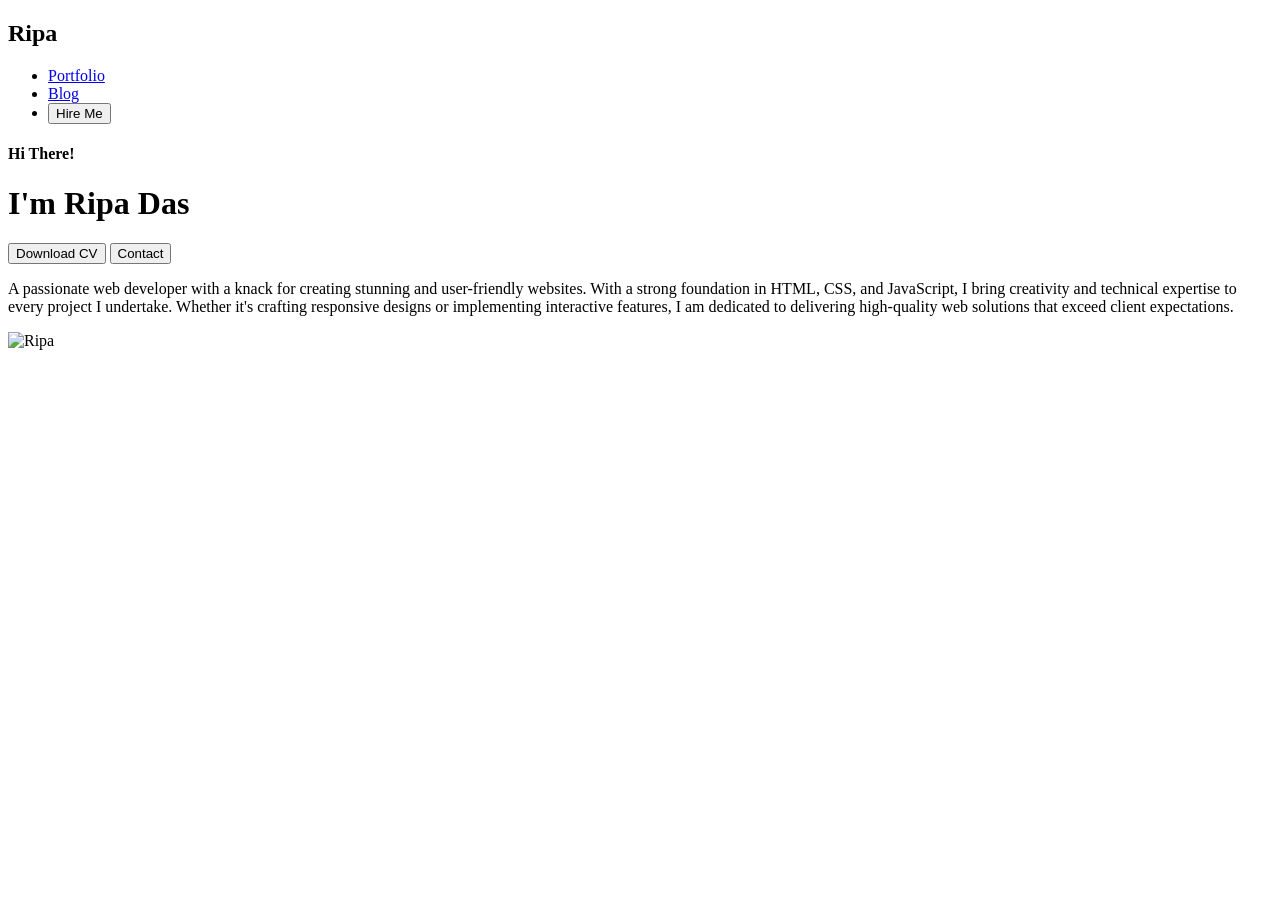
==== index/index.html @ cd559dbd "next commit'" ====
<!DOCTYPE html>
<html lang="en">
<head>
    <meta charset="UTF-8">
    <meta name="viewport" content="width=device-width, initial-scale=1.0">
    <title>First-Portfolio</title>
    <link rel="shortcut icon" href="../images/ripo.jpg" type="image/x-icon">
    <link rel="stylesheet" href="./styles/portfolio.css">
</head>
<body>
    <header class="header">
         <nav class="Ripa">   
            
                <h1 class="font">Ri<span class="text-color">p</span>a</h1>
            <ul >
                <li><a href="#">Portfolio</a></li>
                <li><a href="#">Blog</a></li>
                <li><a href="#"><button class="btn">Hire Me</button></a></li>
            </ul>
        </nav>

        <div class="banner">
            <div class="banner-content">
                <h4> Hi There!<br></h4>
                <h1> I'm Ri<span class="text-color">p</span>a Das</h1>
                <button class="btn"> Download CV</button>
                <button class="btn"> Contact</button>
                <p class="banner-description">A passionate web developer with a knack for creating stunning and user-friendly websites. With a strong foundation in HTML, CSS, and JavaScript, I bring creativity and technical expertise to every project I undertake. Whether it's crafting responsive designs or implementing interactive features, I am dedicated to delivering high-quality web solutions that exceed client expectations.</p>
            
            </div>
            <img src="images/rip-removebg-preview.png" alt="Ripa" class="banner-image" height="600px" width="500px" >
            
        </div>
    </header>
    <main> 
       
    
    </main>
    <footer></footer>
</body>
</html>
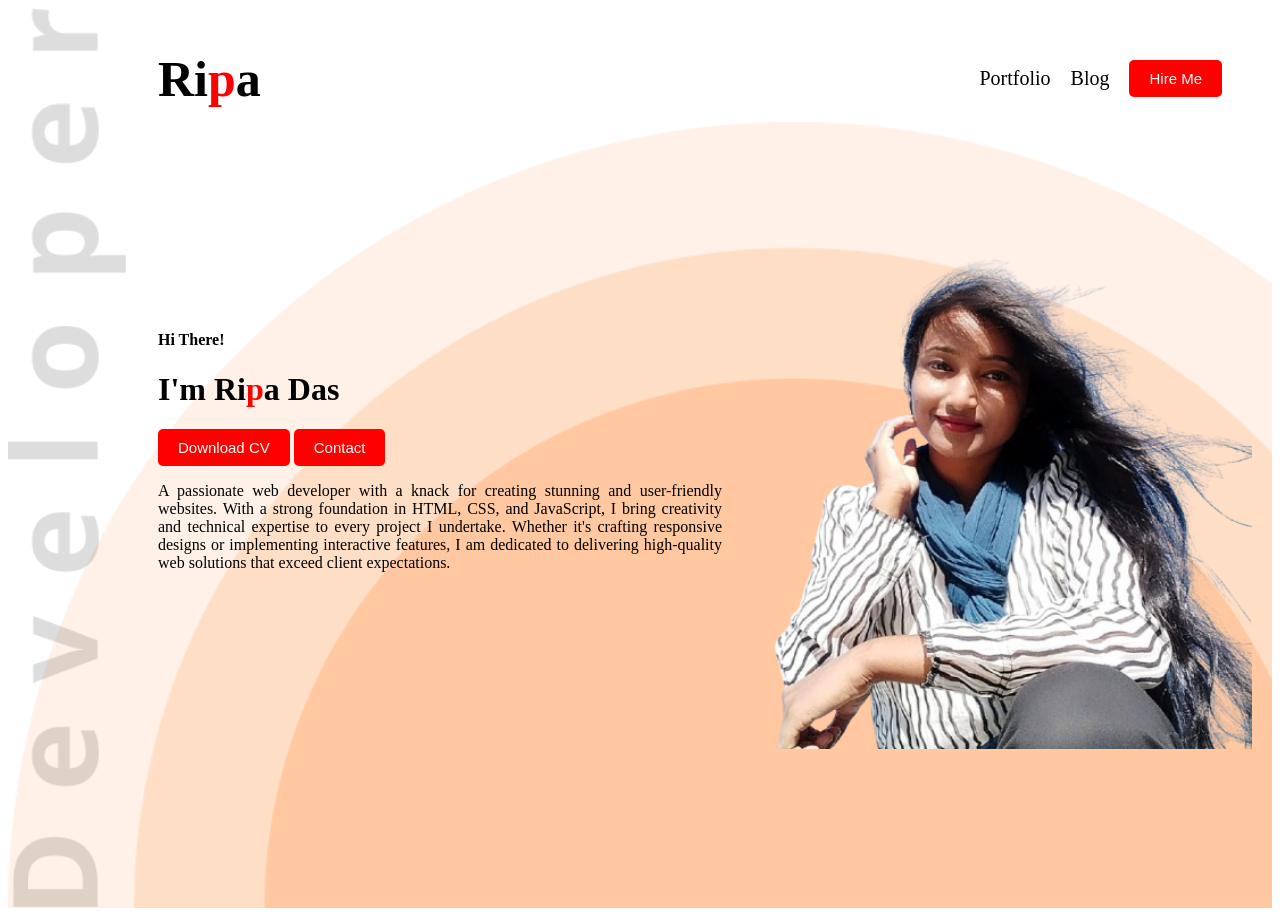
==== commit d75b32f8: "next commit" ====
--- a/index/index.html
+++ b/index/index.html
@@ -5,7 +5,7 @@
     <meta name="viewport" content="width=device-width, initial-scale=1.0">
     <title>First-Portfolio</title>
     <link rel="shortcut icon" href="../images/ripo.jpg" type="image/x-icon">
-    <link rel="stylesheet" href="./styles/portfolio.css">
+    <link rel="stylesheet" href="../styles/portfolio.css">
 </head>
 <body>
     <header class="header">
@@ -28,7 +28,7 @@
                 <p class="banner-description">A passionate web developer with a knack for creating stunning and user-friendly websites. With a strong foundation in HTML, CSS, and JavaScript, I bring creativity and technical expertise to every project I undertake. Whether it's crafting responsive designs or implementing interactive features, I am dedicated to delivering high-quality web solutions that exceed client expectations.</p>
             
             </div>
-            <img src="images/rip-removebg-preview.png" alt="Ripa" class="banner-image" height="600px" width="500px" >
+            <img src="..//images/rip-removebg-preview.png" alt="Ripa" class="banner-image" height="600px" width="500px" >
             
         </div>
     </header>
--- a/styles/portfolio.css
+++ b/styles/portfolio.css
@@ -0,0 +1,218 @@
+main{
+    max-width: 1140px;
+    margin: 0 auto;
+}
+
+.text-color{
+    color: #ff0000;
+}
+.font{
+    font-size: 50px;
+    font-style:unset;
+    font-weight: 800;
+}
+
+.header{
+   background-image: url("../images/developer.png"), url("../images/header_bg.png");
+   background-repeat: no-repeat;
+   background-position: top left, bottom right;
+    /* 2. Image-er original lamba size dhore rakhbe jate kete na jay */
+    background-size: contain; 
+     /* 3. Header-er bhetor thikoto height ebong faka jaega dorkar jate text-ti dhorte pare */
+    min-height: 100vh;
+    position: relative;
+    
+}
+nav{
+    display:flex;
+    flex-wrap: wrap;
+    align-items: center;
+    justify-content: space-between;
+    margin: 0 50px 0 150px;
+    
+    
+}
+ nav ul {
+    display:flex;
+    flex-wrap: wrap;
+    gap: 20px;
+    font-style:none;
+    list-style:none;
+    justify-content: center;
+    align-items: center;
+    margin:  50px 0 50px 150px;
+    
+   }
+nav ul  a{
+    text-decoration:none;
+    color: black;
+    font-size: 20px;
+}
+.btn{
+    background-color: #ff0000;
+    color: white;
+    padding: 10px 20px;
+    border: none;
+    border-radius: 5px;
+    cursor: pointer;
+    font-size: 15px;
+}
+.banner{
+    display:flex;
+    justify-content: center;
+    justify-content: space-between;
+    align-items: center;
+    gap: 30px;
+    margin: 0px 20px 0 150px;
+   
+}
+.banner-content{
+    flex: 1;
+    min-width: 300px;
+    text-align: justify;
+}
+.profile-pic {
+    max-width: 100%;
+    max-width: 100%; 
+    height: 600px;
+    width: 500px;
+}
+.about-title{
+    font-size: 35px;
+    font-weight: 800;
+    color: rgba(0, 0, 0, 0.732);
+    text-align: center;
+    border-radius: 10px;
+    
+}
+.secendary-bg{
+    background-color:antiquewhite;
+    border-radius: 10px;
+}
+
+.about{
+    color: rgba(0, 0, 0, 0.827);
+    text-align: justify;
+    margin: 80px;
+    border-radius: 50px;
+    padding: 100px 130px 100px 130px;
+    
+}
+
+.about-items{
+    display: flex;
+    justify-content: space-around;
+    
+}
+
+.item-title{
+    font-weight: 550;
+    font-size: 15px;
+    color: black;
+}
+.item-description{
+    font-weight: 500;
+    color: rgba(0, 0, 0, 0.649);
+}
+.skill-description{
+    font-weight: 400;
+    text-align: justify;
+    padding: 0px 0 50px 0;
+    padding-left: 150px;
+    padding-right: 150px;
+}
+.skill{
+    border-radius:50px;
+    padding: 10px;
+    text-align: center;
+    margin-top: 0px; 
+    
+}
+.skill2-container{
+    display: flex;
+    gap: 20px;
+}
+.skill2{
+    padding: 20px;
+    text-align:justify;
+    box-shadow: 0 6px 50px 0 rgba(0, 0, 0, 0.404);
+}
+main section{
+    margin-bottom: 80px;
+    margin-top: 100px ;
+}
+.resume-title{
+    font-size: 30px;
+    text-align: center;
+}
+.resume-column-title{
+    font-size: 25px;
+    
+}
+.experience{
+    color: rgba(0, 0, 0, 0.56);
+    text-align: justify;
+    font-size: 18px;
+    font-weight: 600;
+    margin-bottom: 0;
+}
+.resume-container{
+    display: flex;
+    flex-wrap: wrap;
+    gap: 20px;
+    justify-content: center;
+    text-align: justify;
+    box-shadow: 0 6px 50px 0 rgba(0, 0, 0, 0.404);
+}
+.resume hr{
+     margin: 0px;
+     
+}
+.download-cv{
+    text-align: center;
+    margin-bottom: 50px;
+    margin-top: 0;
+  
+}
+
+
+
+/* মোবাইল ও ট্যাবলেটের জন্য রেসপন্সিভ কোড */
+@media (max-width: 768px) {
+    nav {
+        justify-content: center;
+        flex-direction: column;
+        gap: 10px;
+    }
+    
+    nav ul {
+        margin: 20px 0;
+    }
+
+    .banner {
+        flex-direction: column-reverse; /* মোবাইলে ছবি আগে অথবা পরে নেওয়ার জন্য (উল্টে যাবে) */
+        text-align: center;
+    }
+
+    .banner-content {
+        text-align: center;
+    }
+
+    /* HTML এর ফিক্সড হাইট-উইডথ ওভাররাইড করার জন্য */
+    .profile-pic {
+        width: 100% !important;
+        max-width: 350px; /* মোবাইলে ছবি যেন অতিরিক্ত বড় না হয় */
+        height: auto !important;
+    }
+
+    .about {
+        padding: 40px 20px; /* মোবাইলে ভেতরের অতিরিক্ত প্যাডিং কমানো হলো */
+        margin-top: 50px;
+    }
+
+    .about-items {
+        flex-direction: column;
+        gap: 20px;
+        text-align: center;
+    }
+}
